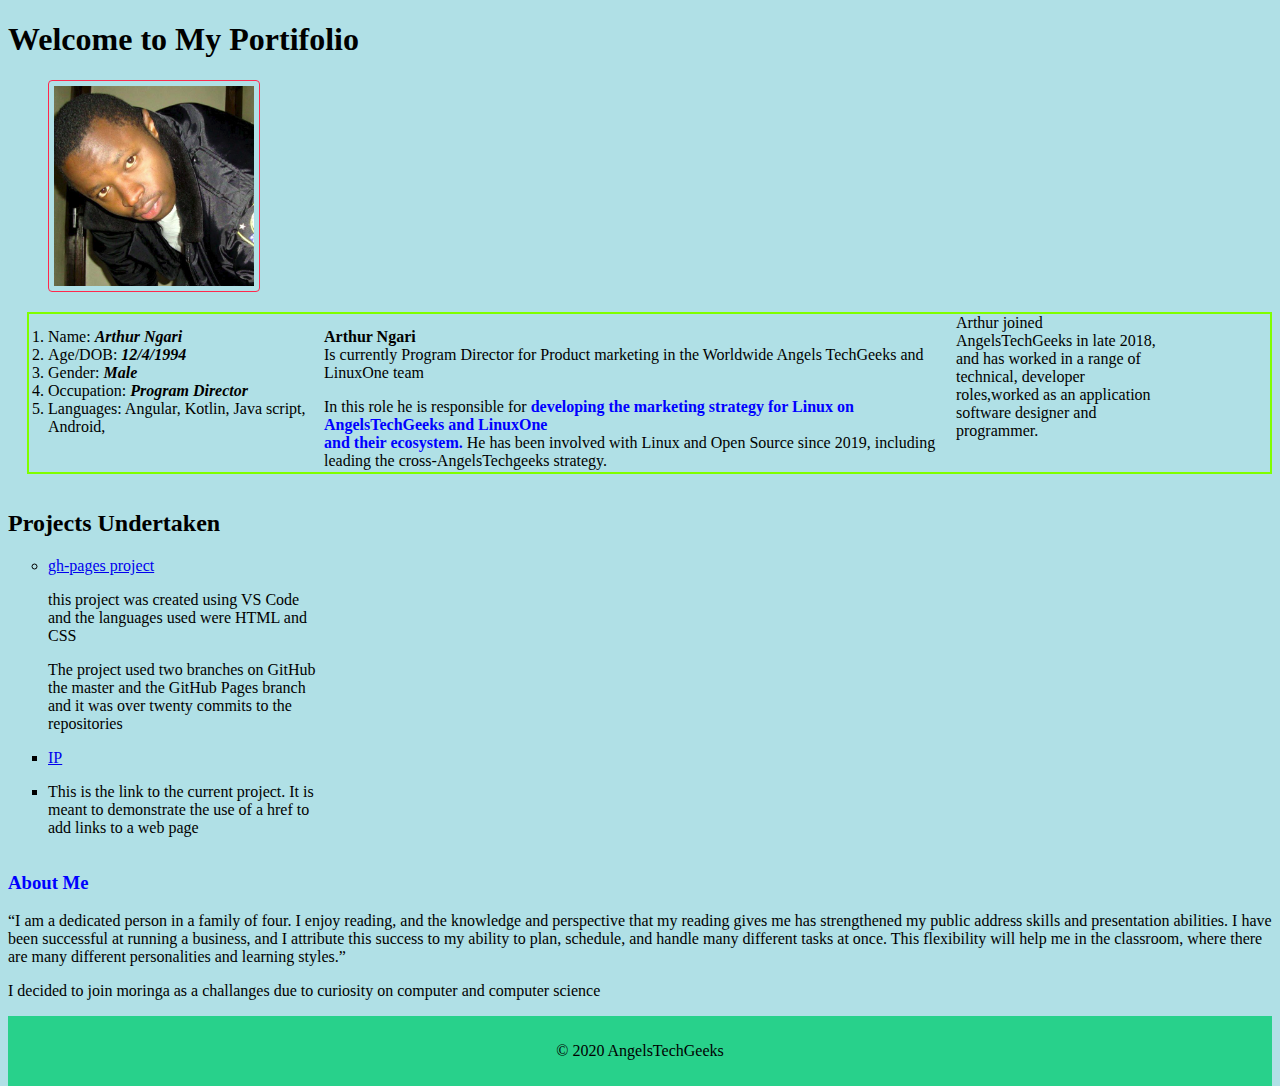
==== index.html @ 3f40576b "new changes and addition of license text" ====
<!DOCTYPE html>
<html>
    <head>
        <link href="css/styles.css" rel="stylesheet" type="text/css">
        <title>ArthurPortifolio</title>
    </head>
    <body>
        <body style="background-color:powderblue;"></body>
       <h1><b>Welcome to My Portifolio</span></b></h1>
    <ul>
      <img src="images/lokin.png" alt="lokin">
      
    </ul>
    <div class="row">
  <div class="column side">
        <ol>
            <li>Name:    <strong><em> Arthur Ngari</strong></em></li>
            <li>Age/DOB:            <strong><em>12/4/1994</strong></em></li>
            <li>Gender:             <strong><em>Male</strong></em></li>
            <li>Occupation:        <strong><em> Program Director</strong></em></li>
            <li>Languages: Angular, Kotlin, Java script, Android, </li>
        </ol>
        </div>
        <div class="column middle">

        <P class="intro"><strong>Arthur Ngari</strong> 
        <br>Is currently Program Director for Product marketing in the Worldwide Angels TechGeeks and LinuxOne team</P>
        <P>In this role he is responsible for <span style="color:blue;font-weight:bold">developing the marketing strategy for Linux on AngelsTechGeeks and LinuxOne <br> and their
            ecosystem.</span> He has been involved with Linux and Open Source since 2019, including leading the cross-AngelsTechgeeks strategy.</P></div>
            <P style="margin-left: 1.2em; padding: 0 7em 2em 0;border-width: 2px; border-color: chartreuse; border-style: solid;">
            Arthur joined AngelsTechGeeks in late 2018, and has worked in a range of technical, developer roles,worked as an application software designer and programmer. </P>
            <div class="column side"><h2>Projects Undertaken</h2>
            <ul style="list-style-type:circle;">
                <li><a href="https://angels101.github.io/gh-pages/">gh-pages project</a>
                    <p> this project was created using VS Code and the languages used were HTML and CSS</p>
                     <p>The project used two branches on GitHub the master and the GitHub Pages branch and it was over twenty commits to the repositories</p>
                </li>
            </ul>
            <ul style="list-style-type: square;">
            <li><a href="https://angels101.github.io/Arthurngari-indipendent-Project/">IP</a>
            <li><p>This is the link to the current project. It is meant to demonstrate the use of a href to add links to a web page</p></li></ul></div>
           
            
        <div class="column center">

            <h3 style="color:blue;">About Me</h3>
            <P>“I am a dedicated person in a family of four. I enjoy reading, and the knowledge and perspective that my reading gives me has strengthened my public address skills and presentation abilities. 
                I have been successful at running a business, and I attribute this success to my ability to plan, schedule, and handle many different tasks at once. This flexibility will help me in the classroom,
                 where there are many different personalities and learning styles.”</p>
                 <p>I decided to join moringa as a challanges due to curiosity on computer and computer science</p>
               <div class="footer">
                <P>© 2020 AngelsTechGeeks</P> 
        </div>

               
    </body>
</html>
---- css/styles.css ----
.column {
    float: left;
  }
  /*divide the page into two columns*/
  .column.side {
      width: 25%;
  }
  /*column at center*/
  .column.middle {
      width: 50%;    
  }
  /*dynamic layout -makes the divided screen to stack on top of each other
  instead of next to each other*/
  @media screen and (max-width: 600px) {
      .column.side, .column.middle {
          width: 100%;
      }
  }

.intro {
   text-decoration-color: rgb(206, 5, 5); 
}

.h1 {
    text-align: center;
}

img {
    border: 1px solid #ff294d;
    border-radius: 4px;
    padding: 5px;
    width: 200px;
}

img:hover {
    box-shadow: rgb(163, 167, 157);
}

img {
    float: none;
}
.h2 {
    font-style: italic;
    text-align: center;
    color: rgb(235, 6, 25);
  }

.h3 {
    text-align: center;
    font-style: italic;
    color: brown;
}  

div1 {
    background-color: var(--main-bg-color);
    padding: 5px;  
}

/* Style the footer */
.footer {
    background-color: #28d18b;
    text-align: center;
    padding: 10px;
  }
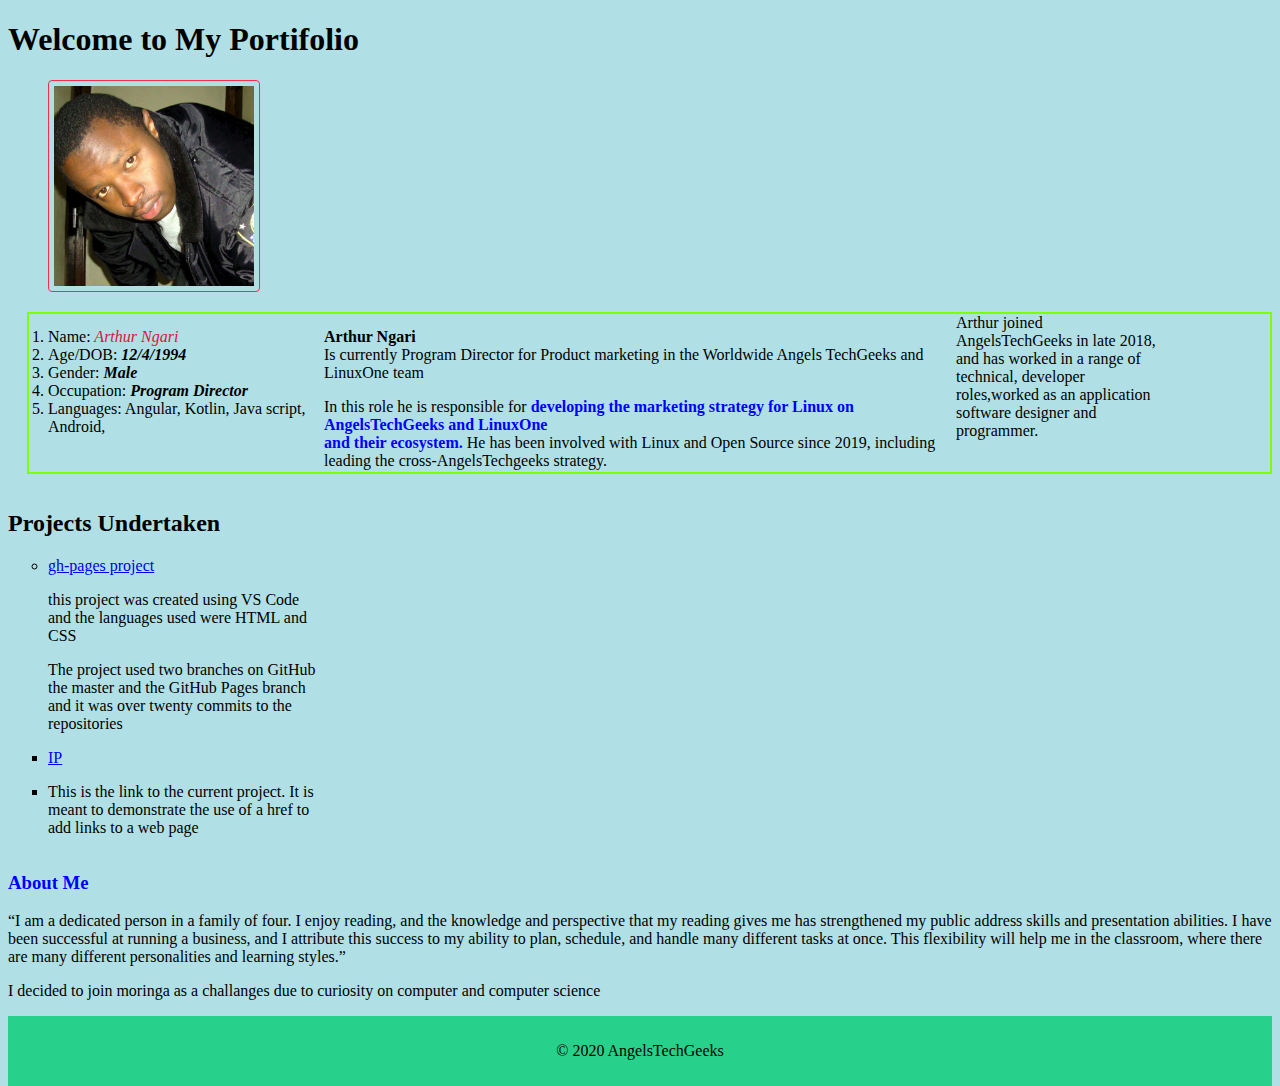
==== commit b97e81bf: "additional information on license, and changing the color of name to crimson and text in readme" ====
--- a/index.html
+++ b/index.html
@@ -14,7 +14,7 @@
     <div class="row">
   <div class="column side">
         <ol>
-            <li>Name:    <strong><em> Arthur Ngari</strong></em></li>
+            <li>Name:<span style="color: crimson;"    <strong><em> Arthur Ngari</strong></em></li>
             <li>Age/DOB:            <strong><em>12/4/1994</strong></em></li>
             <li>Gender:             <strong><em>Male</strong></em></li>
             <li>Occupation:        <strong><em> Program Director</strong></em></li>
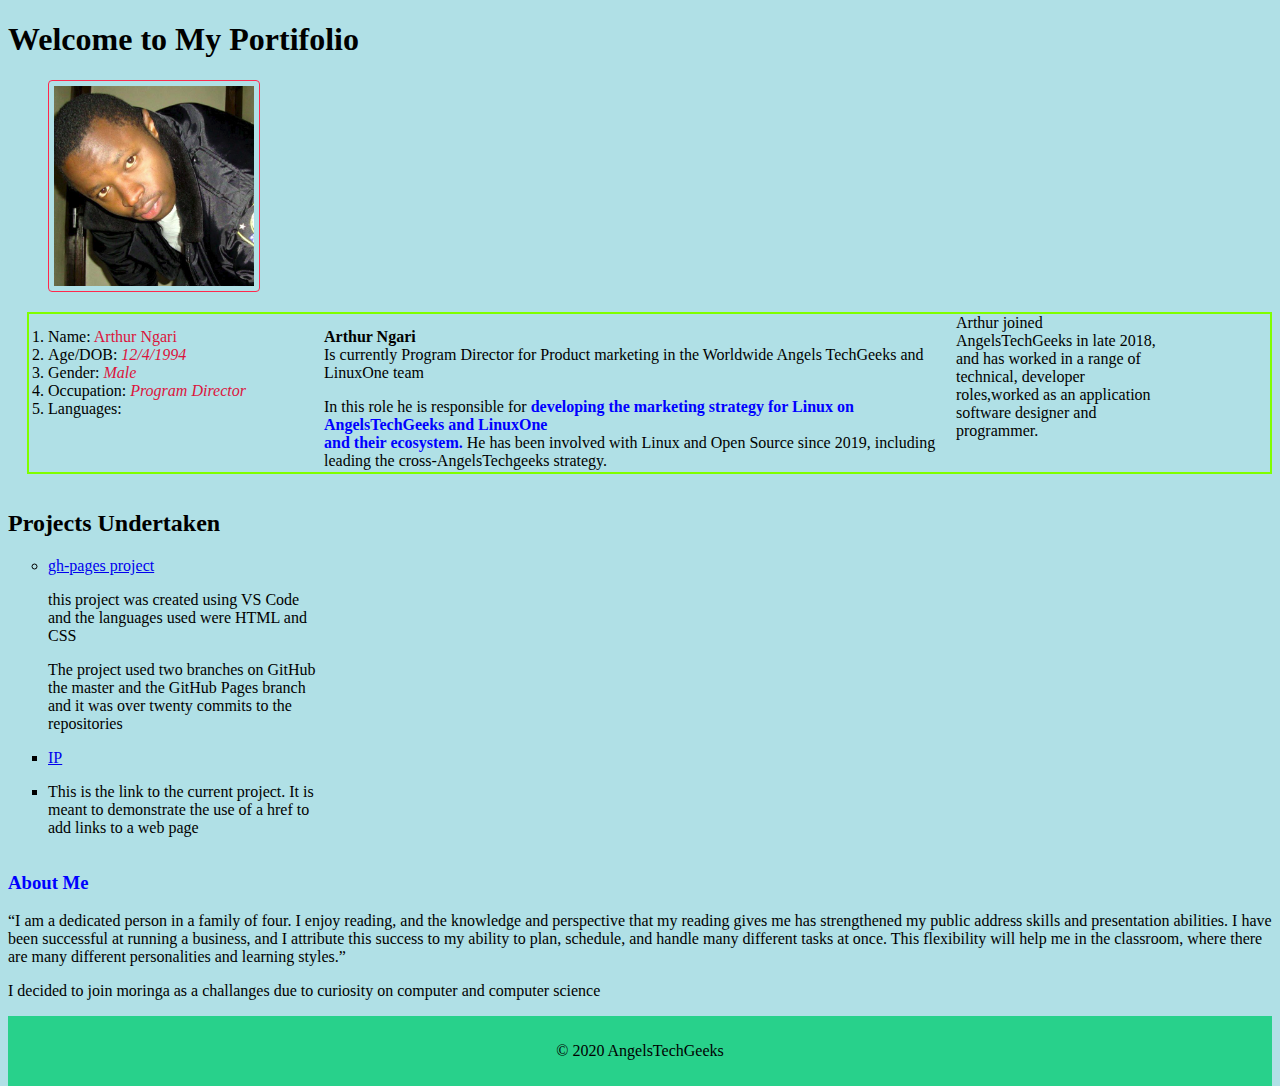
==== commit a59d29df: "changing text color all to crimson" ====
--- a/index.html
+++ b/index.html
@@ -14,11 +14,11 @@
     <div class="row">
   <div class="column side">
         <ol>
-            <li>Name:<span style="color: crimson;"    <strong><em> Arthur Ngari</strong></em></li>
-            <li>Age/DOB:            <strong><em>12/4/1994</strong></em></li>
-            <li>Gender:             <strong><em>Male</strong></em></li>
-            <li>Occupation:        <strong><em> Program Director</strong></em></li>
-            <li>Languages: Angular, Kotlin, Java script, Android, </li>
+            <li>Name:<span style="color: crimson;"    <strong> Arthur Ngari</strong></li>
+            <li>Age/DOB: <span style="color: crimson;"           <strong><em>12/4/1994</strong></em></li>
+            <li>Gender:  <span style="color: crimson;"           <strong><em>Male</strong></em></li>
+            <li>Occupation:  <span style="color: crimson;"      <strong><em> Program Director</strong></em></li>
+            <li>Languages: <span style="color: crimson;" Angular, Kotlin, Java script, Android, </li>
         </ol>
         </div>
         <div class="column middle">
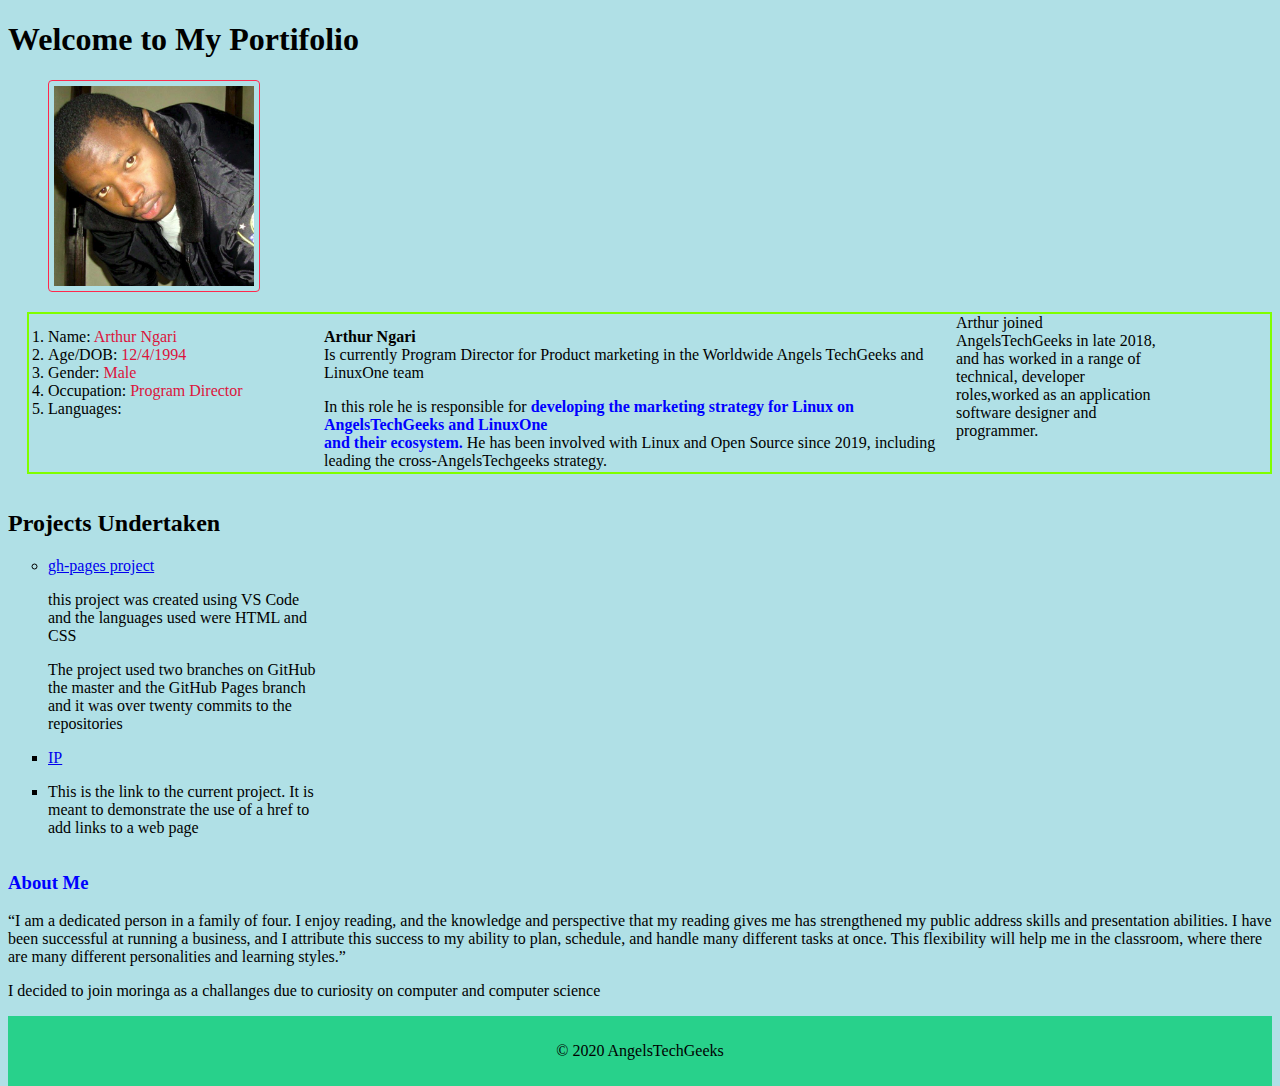
==== commit b3a533e7: "changes on indented text" ====
--- a/index.html
+++ b/index.html
@@ -14,10 +14,10 @@
     <div class="row">
   <div class="column side">
         <ol>
-            <li>Name:<span style="color: crimson;"    <strong> Arthur Ngari</strong></li>
-            <li>Age/DOB: <span style="color: crimson;"           <strong><em>12/4/1994</strong></em></li>
-            <li>Gender:  <span style="color: crimson;"           <strong><em>Male</strong></em></li>
-            <li>Occupation:  <span style="color: crimson;"      <strong><em> Program Director</strong></em></li>
+            <li>Name:<span style="color: crimson;"<strong> Arthur Ngari</strong></li>
+            <li>Age/DOB: <span style="color: crimson;"<strong>12/4/1994</strong></li>
+            <li>Gender:  <span style="color: crimson;"<strong>Male</strong></li>
+            <li>Occupation:  <span style="color: crimson;"<strong>Program Director</strong></li>
             <li>Languages: <span style="color: crimson;" Angular, Kotlin, Java script, Android, </li>
         </ol>
         </div>
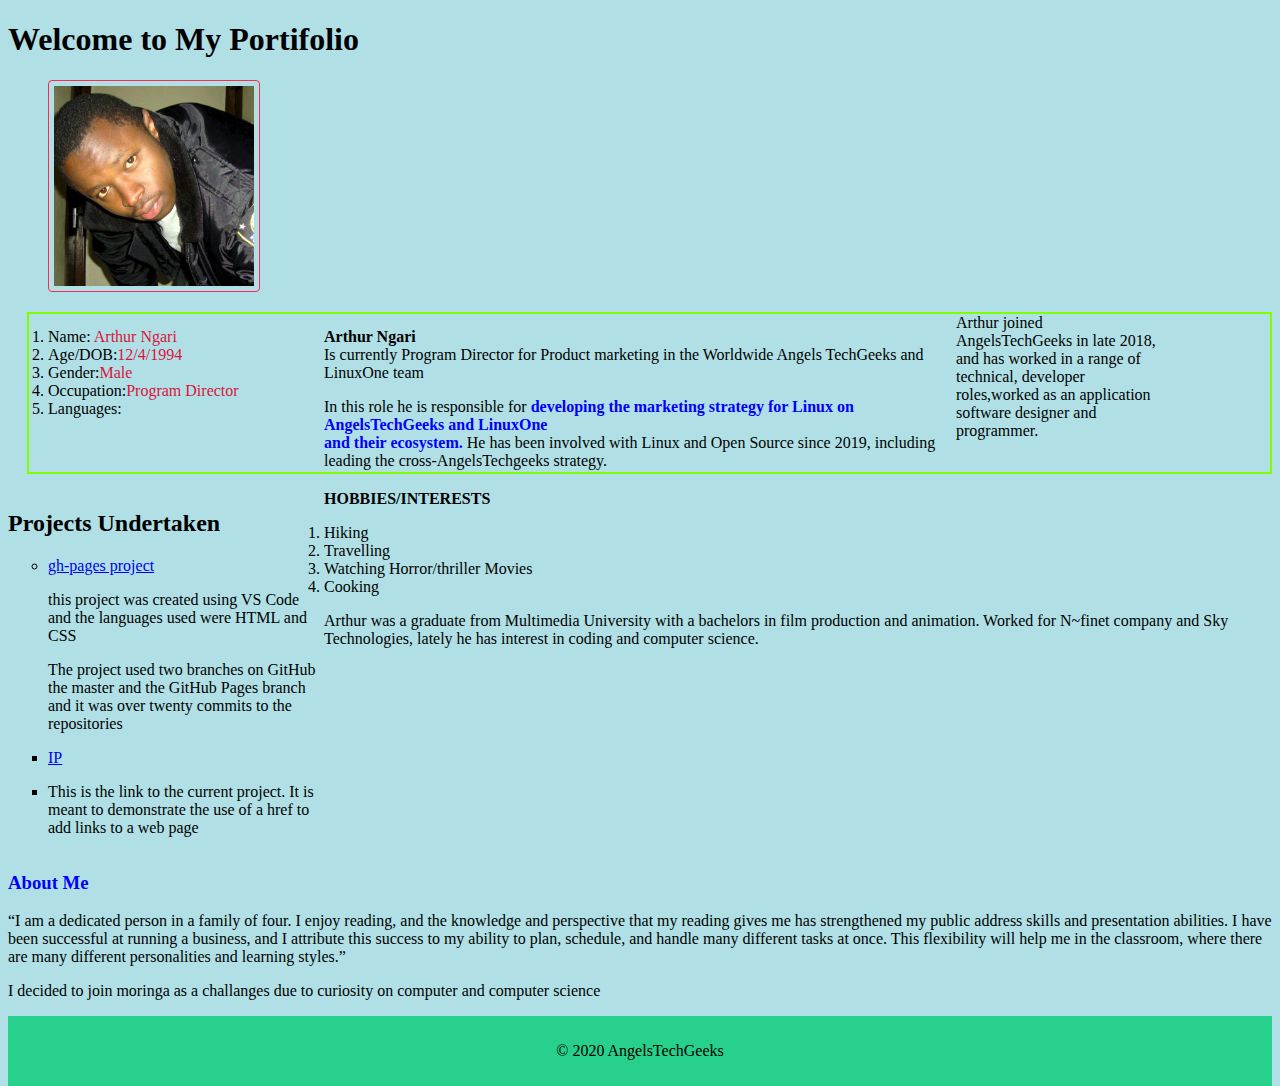
==== commit 0e8f973b: "addition of Hobbies and interests" ====
--- a/index.html
+++ b/index.html
@@ -15,10 +15,10 @@
   <div class="column side">
         <ol>
             <li>Name:<span style="color: crimson;"<strong> Arthur Ngari</strong></li>
-            <li>Age/DOB: <span style="color: crimson;"<strong>12/4/1994</strong></li>
-            <li>Gender:  <span style="color: crimson;"<strong>Male</strong></li>
-            <li>Occupation:  <span style="color: crimson;"<strong>Program Director</strong></li>
-            <li>Languages: <span style="color: crimson;" Angular, Kotlin, Java script, Android, </li>
+            <li>Age/DOB:<span style="color: crimson;"<strong>12/4/1994</strong></li>
+            <li>Gender:<span style="color: crimson;"<strong>Male</strong></li>
+            <li>Occupation:<span style="color: crimson;"<strong>Program Director</strong></li>
+            <li>Languages:<span style="color: crimson;"Angular, Kotlin, Java script, Android.</li>
         </ol>
         </div>
         <div class="column middle">
@@ -39,7 +39,16 @@
             <ul style="list-style-type: square;">
             <li><a href="https://angels101.github.io/Arthurngari-indipendent-Project/">IP</a>
             <li><p>This is the link to the current project. It is meant to demonstrate the use of a href to add links to a web page</p></li></ul></div>
-           
+           <P><strong>HOBBIES/INTERESTS</strong></P>
+           <ol>
+               <li>Hiking</li>
+               <li>Travelling</li>
+               <li>Watching Horror/thriller Movies</li>
+               <li>Cooking</li>
+               <P>Arthur was a graduate from Multimedia University with a bachelors in film
+                   production and animation. Worked for N~finet company and Sky Technologies, lately he has interest in coding and computer science.
+               </P>
+           </ol>
             
         <div class="column center">
 
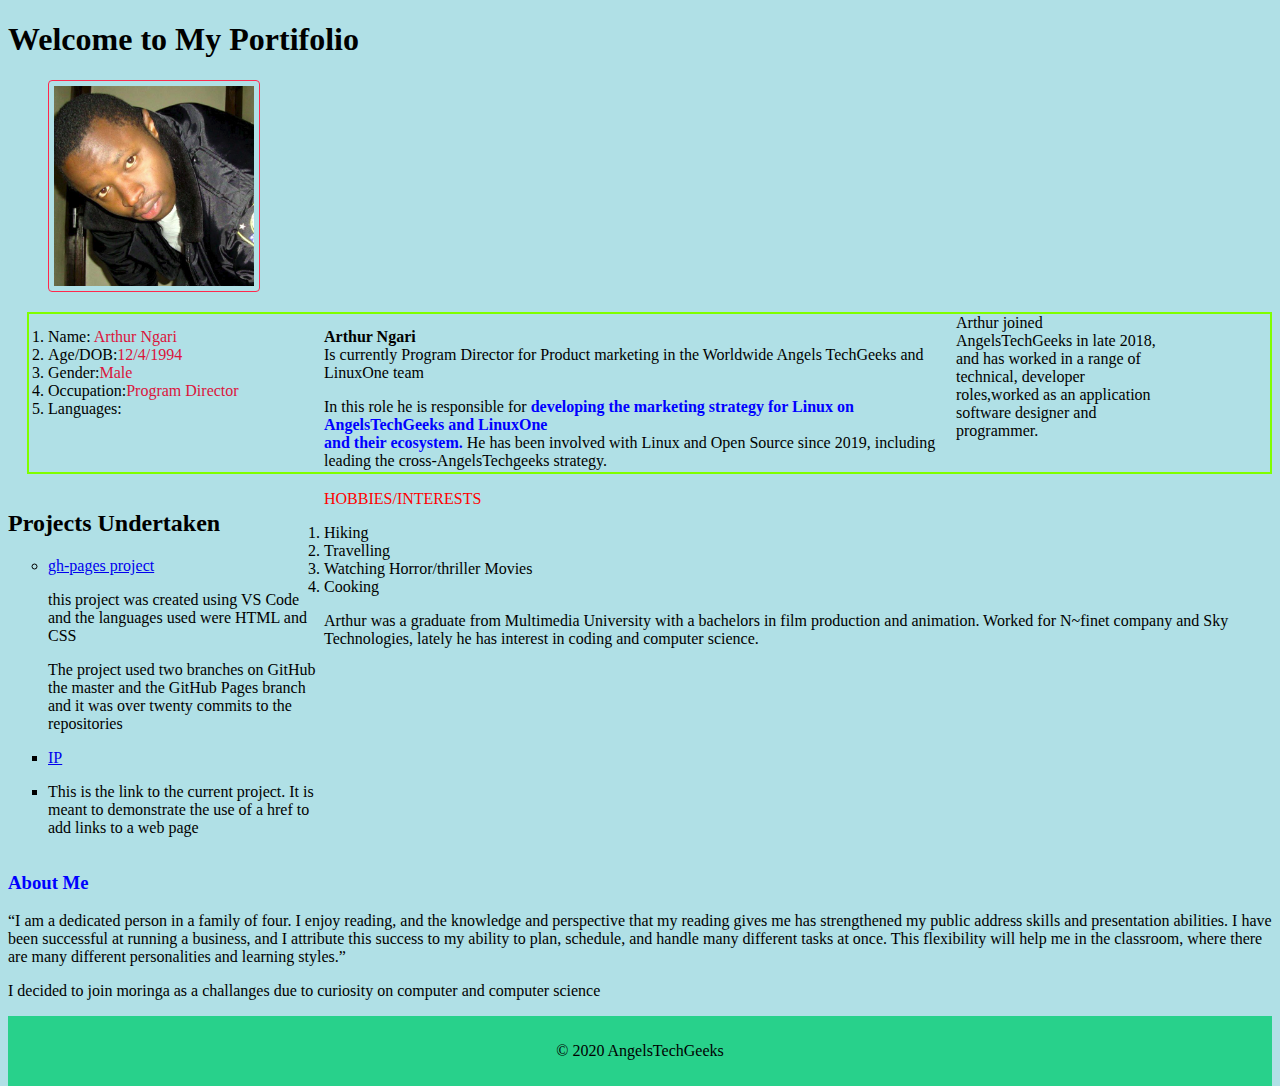
==== commit c83c5f5e: "changing the collor of hobbie and adding readme content" ====
--- a/index.html
+++ b/index.html
@@ -39,7 +39,7 @@
             <ul style="list-style-type: square;">
             <li><a href="https://angels101.github.io/Arthurngari-indipendent-Project/">IP</a>
             <li><p>This is the link to the current project. It is meant to demonstrate the use of a href to add links to a web page</p></li></ul></div>
-           <P><strong>HOBBIES/INTERESTS</strong></P>
+           <P><span style="color: red;" <strong>HOBBIES/INTERESTS</strong></P>
            <ol>
                <li>Hiking</li>
                <li>Travelling</li>
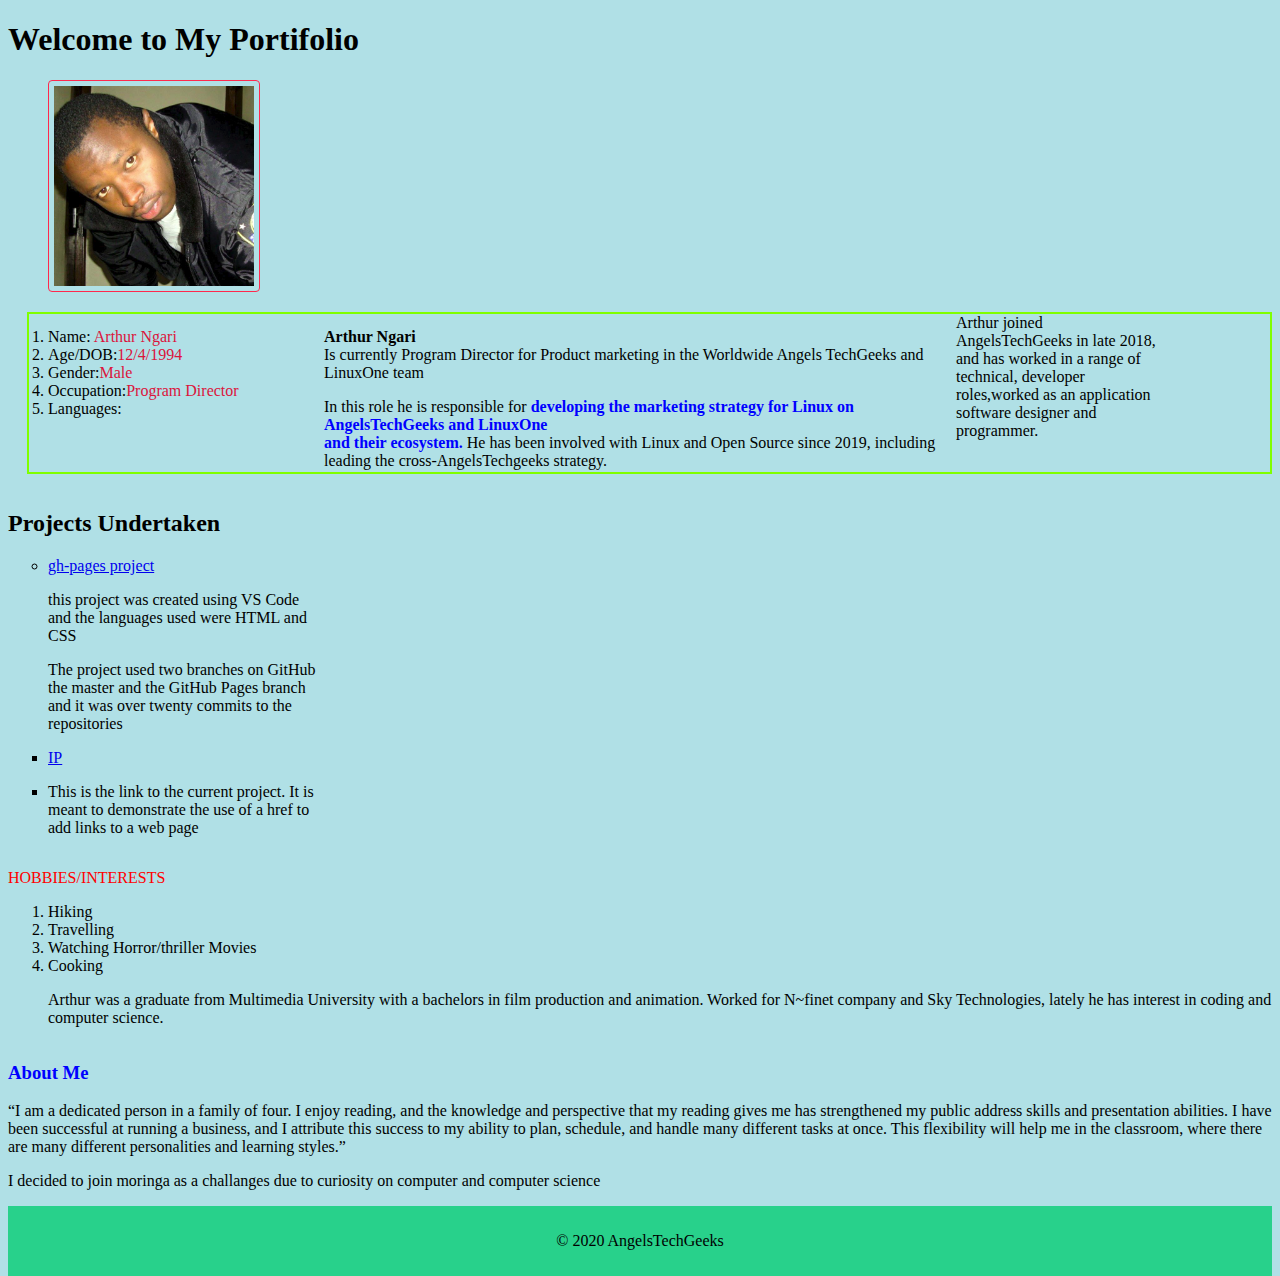
==== commit 9c7fcecc: "addition of colore hobbies" ====
--- a/index.html
+++ b/index.html
@@ -39,7 +39,8 @@
             <ul style="list-style-type: square;">
             <li><a href="https://angels101.github.io/Arthurngari-indipendent-Project/">IP</a>
             <li><p>This is the link to the current project. It is meant to demonstrate the use of a href to add links to a web page</p></li></ul></div>
-           <P><span style="color: red;" <strong>HOBBIES/INTERESTS</strong></P>
+            <div class="column center">
+            <P><span style="color: red;" <strong>HOBBIES/INTERESTS</strong></P>
            <ol>
                <li>Hiking</li>
                <li>Travelling</li>
@@ -48,7 +49,7 @@
                <P>Arthur was a graduate from Multimedia University with a bachelors in film
                    production and animation. Worked for N~finet company and Sky Technologies, lately he has interest in coding and computer science.
                </P>
-           </ol>
+           </ol></div>
             
         <div class="column center">
 
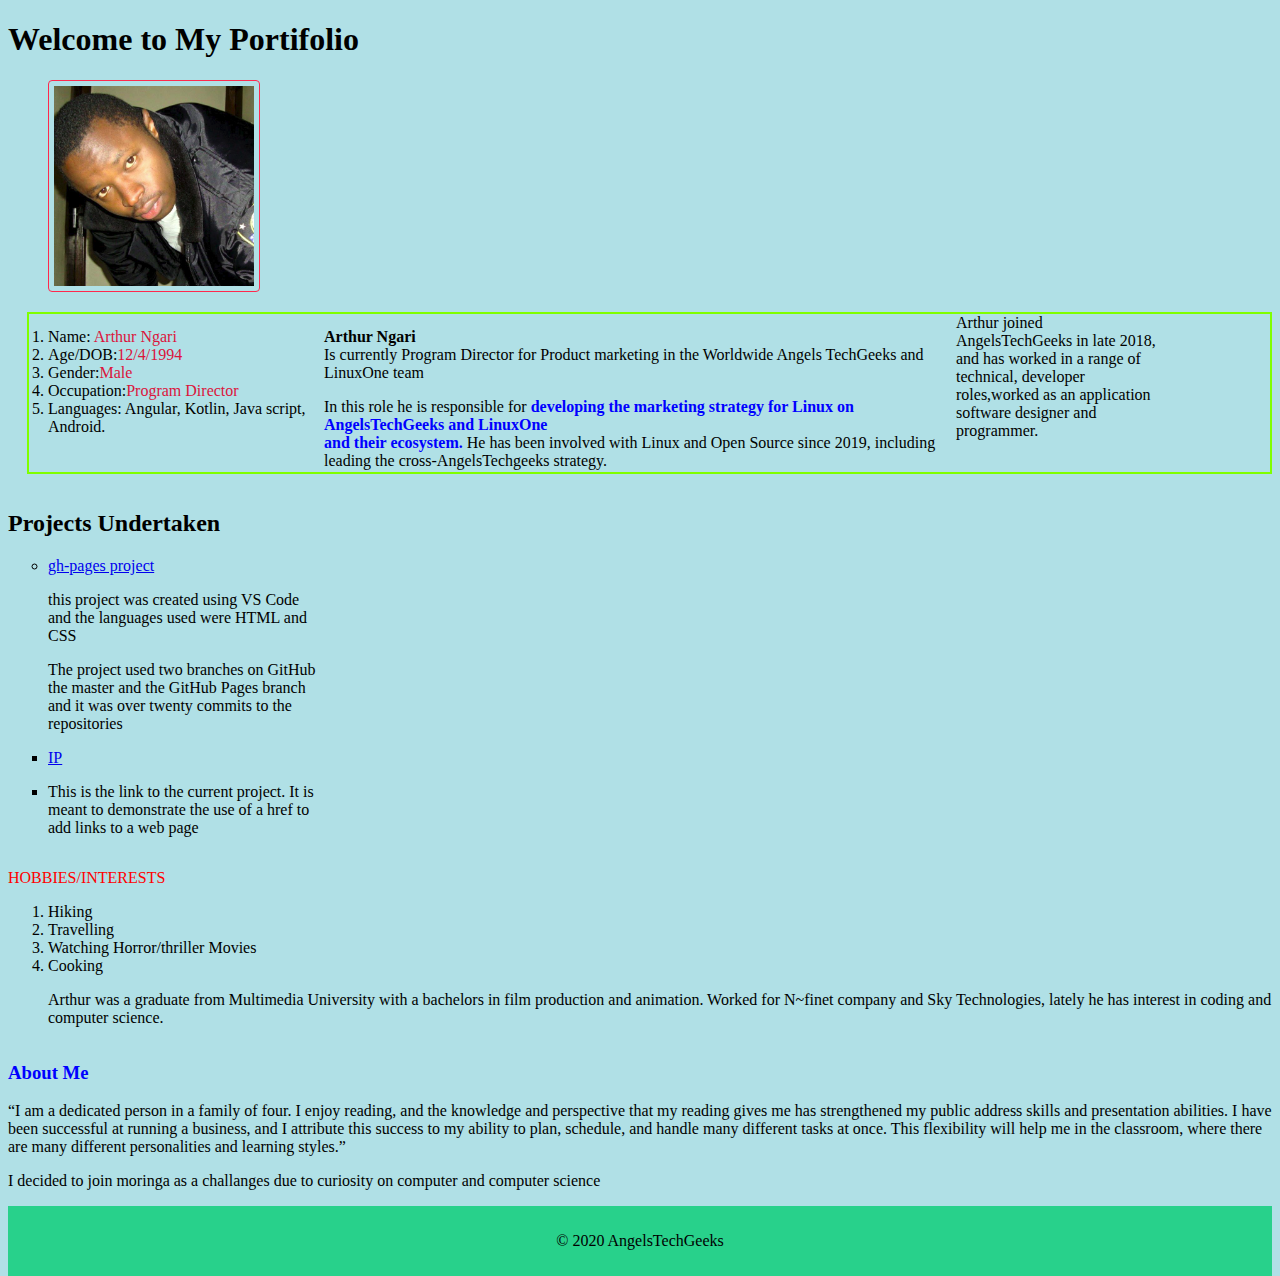
==== commit 36321997: "addition of programming languages" ====
--- a/index.html
+++ b/index.html
@@ -18,7 +18,7 @@
             <li>Age/DOB:<span style="color: crimson;"<strong>12/4/1994</strong></li>
             <li>Gender:<span style="color: crimson;"<strong>Male</strong></li>
             <li>Occupation:<span style="color: crimson;"<strong>Program Director</strong></li>
-            <li>Languages:<span style="color: crimson;"Angular, Kotlin, Java script, Android.</li>
+            <li>Languages: Angular, Kotlin, Java script, Android.</li>
         </ol>
         </div>
         <div class="column middle">
